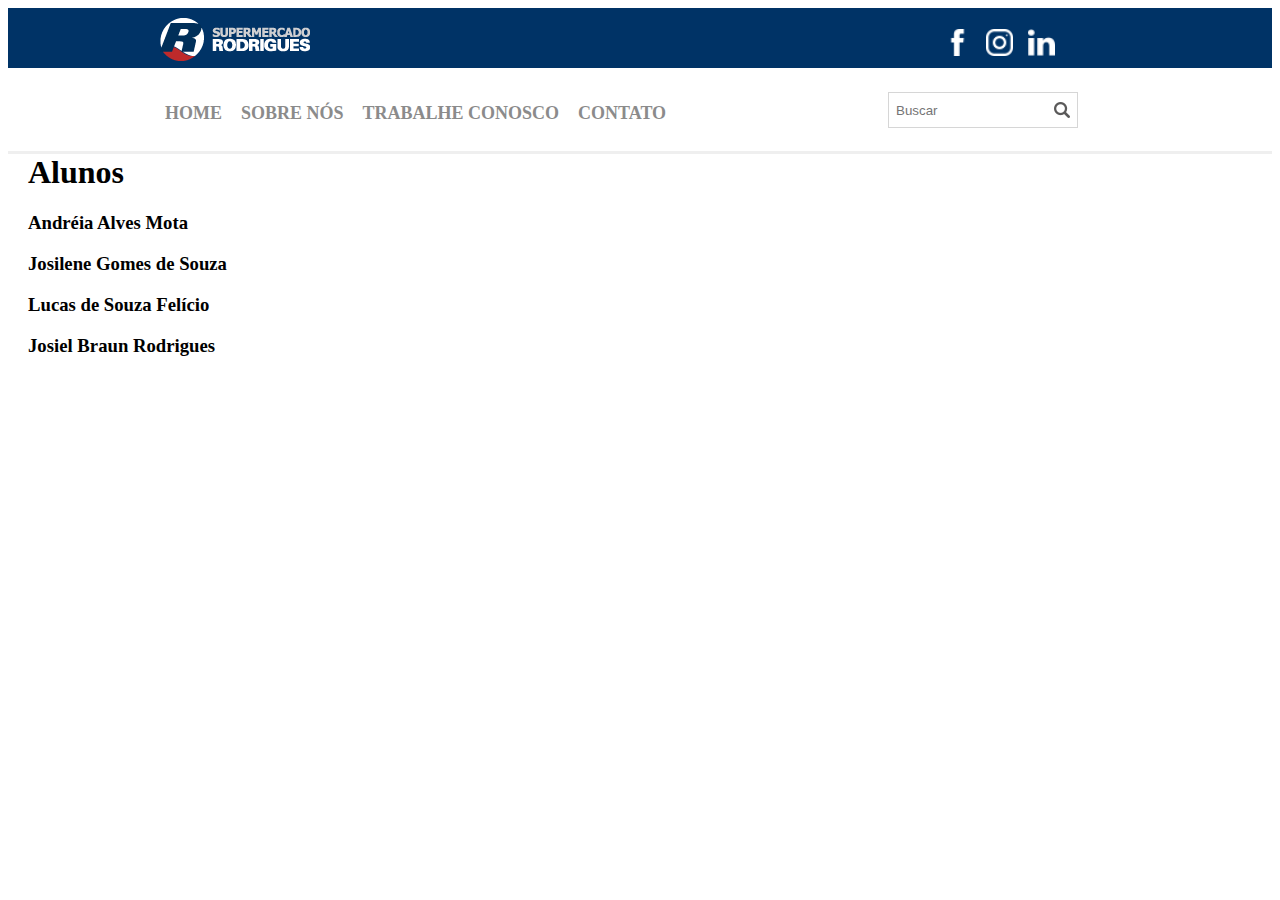
==== index.html @ 82400596 "Commit pag TrabalheConosco 1.0.2" ====
<html class="style-geral">

    <head>
        <meta charset="UTF-8">
        <title>Supermercado Rodrigues</title>
        <link rel="stylesheet" type="text/css" href="./css/style.css">
    </head>

    <body>
        <header class="menu-topo">
            <main>
                <div class="header-topo1">
                    <div class="logo">
                        <img src="./img/logo.png" />
                    </div>
                    <div class="redes-sociais">
                        <ul>
                            <li>
                                <a href="https://www.facebook.com/SupermercadoRodrigueSFG">
                                    <img src="./img/facebook.png" />
                                </a>
                            </li>
                            <li>
                                <a href="https://www.instagram.com/supermercadorodriguesfg">
                                    <img src="./img/instagram.png" />
                                </a>
                            </li>
                            <li>
                                <a href="https://www.linkedin.com/in/supermercadorodrigues/">
                                    <img src="./img/linkedin.png" />
                                </a>
                            </li>
                        </ul>
                    </div>
                </div>
            </main>
        </header>
        <main class="col-100 menu-principal">
            <div class="header-topo2">
                <div class="menu">
                    <ul>
                        <li>
                            <a href="index.html">Home</a>
                        </li>
                        <li>
                            <a href="">Sobre Nós</a>
                        </li>
                        <li>
                            <a href="trabalhe-conosco.html">Trabalhe Conosco</a>
                        </li>
                        <li>
                            <a href="">Contato</a>
                        </li>
                    </ul>
                </div>
                <div class="busca">
                    <input placeholder="Buscar" type="text">
                </div>
            </div>
        </main>
        <h1>Alunos</h1>
        <h3>Andréia Alves Mota</h3>
        <h3>Josilene Gomes de Souza</h3>
        <h3>Lucas de Souza Felício</h3>
        <h3>Josiel Braun Rodrigues</h3>
    </body>

</html>
---- css/style.css ----
html.style-geral {
  font-family: Roboto;
}
ul {
  padding: 0px !important;
}
.menu-topo {
  width: 100%;
  background-color: #003366;
  height: 60px;
}
main {
  width: 980px;
  position: relative;
  margin: 0 auto;
}
.logo {
  padding: 10px;
  width: 70%;
  float: left;
}
.logo img {
  width: 150;
  height: 43;
}
.redes-sociais {
  padding: 5px;
  width: 20%;
  float: right;
}
.redes-sociais ul li {
  list-style: none;
  float: left;
  margin-left: 15px;
}
.redes-sociais ul li img {
  width: 27px;
  height: 27px;
}
.menu-principal {
  height: 80px;
  border-bottom: 3px solid #efefef;
}
.header-topo2 {
  background-color: #ffffff;
  width: 980px;
  margin: 0 auto;
  padding: 16px;
}
.menu {
  width: 70%;
  float: left;
}
.menu ul li {
  display: inline;
  margin-left: 15px;
}
.menu ul li a {
  text-decoration: none;
  text-transform: uppercase;
  color: #8b8b8b;
  font-size: 18px;
  font-weight: 600;
}
.busca {
  width: 30%;
  float: right;
  text-align: center;
}
.busca input {
  background-image: url(../img/searcher.png);
  background-repeat: no-repeat;
  background-position: 96%;
  margin-top: 5px;
  height: 36px;
  width: 190px;
  padding: 7px;
  border: 1px solid #d6d6d6;
}
.col-100 {
  width: 100%;
  float: left;
  position: relative;
}
h1 {
  margin-left: 20px;
}
h3 {
  margin-left: 20px;
}
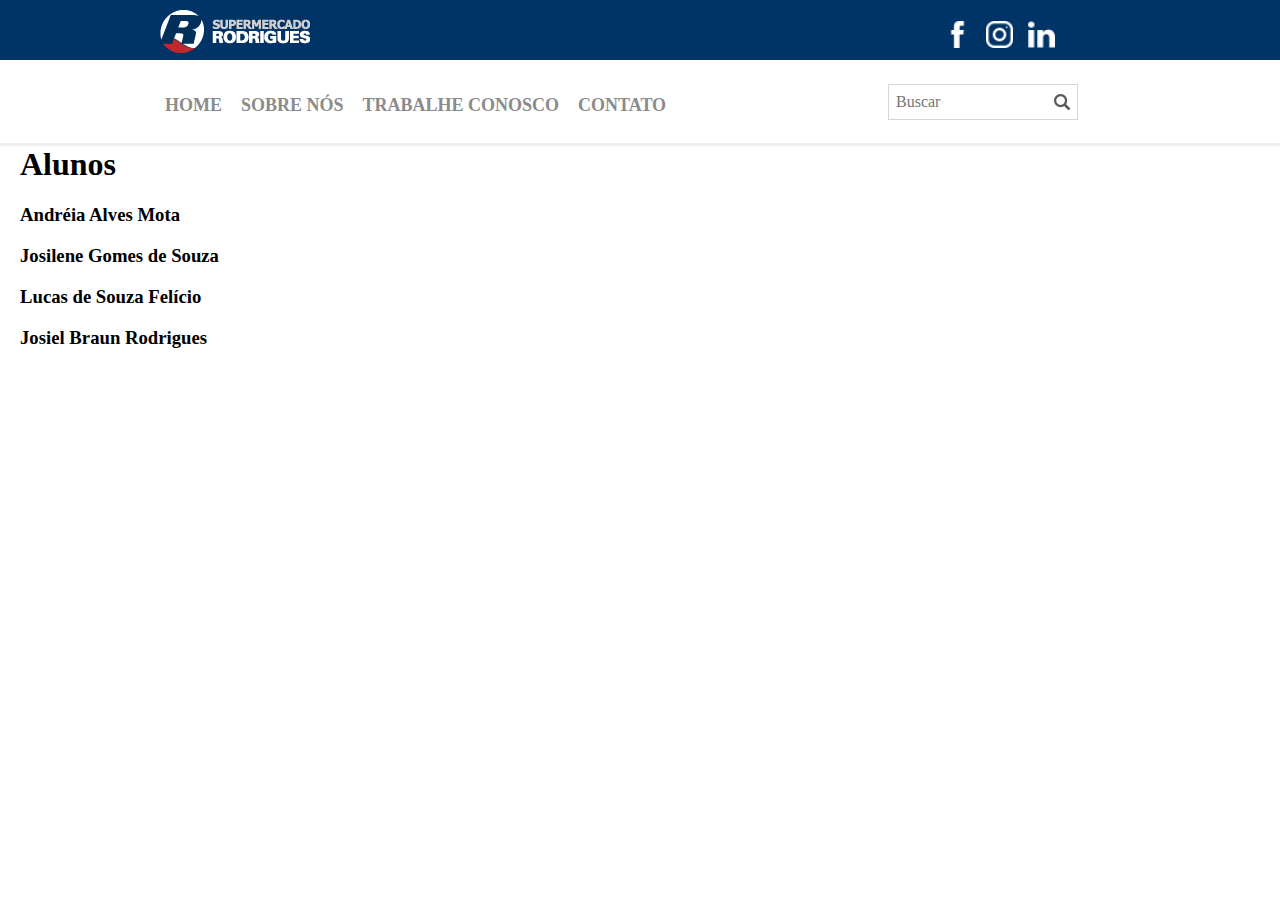
==== commit 7f7bc0b0: "Commit pag Trabalhe conosco 1.03" ====
--- a/index.html
+++ b/index.html
@@ -1,9 +1,9 @@
-<html class="style-geral">
+<html>
 
     <head>
         <meta charset="UTF-8">
         <title>Supermercado Rodrigues</title>
-        <link rel="stylesheet" type="text/css" href="./css/style.css">
+        <link rel="stylesheet" type="text/css" href="./css/home.css">
     </head>
 
     <body>
--- a/css/home.css
+++ b/css/home.css
@@ -0,0 +1,102 @@
+body {
+  font-family: Roboto;
+  font-size: 1em;
+  width: 100%;
+  height: 100%;
+  margin: 0;
+}
+ul {
+  padding: 0px !important;
+}
+.menu-topo {
+  width: 100%;
+  background-color: #003366;
+  height: 60px;
+}
+main {
+  width: 980px;
+  position: relative;
+  margin: 0 auto;
+}
+.logo {
+  padding: 10px;
+  width: 70%;
+  float: left;
+}
+.logo img {
+  width: 150;
+  height: 43;
+}
+.redes-sociais {
+  padding: 5px;
+  width: 20%;
+  float: right;
+}
+.redes-sociais ul li {
+  list-style: none;
+  float: left;
+  margin-left: 15px;
+}
+.redes-sociais ul li img {
+  width: 27px;
+  height: 27px;
+}
+.menu-principal {
+  height: 80px;
+  border-bottom: 3px solid #efefef;
+}
+.header-topo2 {
+  background-color: #ffffff;
+  width: 980px;
+  margin: 0 auto;
+  padding: 16px;
+}
+.menu {
+  width: 70%;
+  float: left;
+}
+.menu ul li {
+  display: inline;
+  margin-left: 15px;
+}
+.menu ul li a {
+  text-decoration: none;
+  text-transform: uppercase;
+  color: #8b8b8b;
+  font-size: 18px;
+  font-weight: 600;
+}
+.busca {
+  width: 30%;
+  float: right;
+  text-align: center;
+
+}
+.busca input{
+    background-image: url(../img/searcher.png);
+    background-repeat: no-repeat;
+    background-position: 96% ;
+    margin-top: 5px;
+    height: 36px;
+    width: 190px;
+    padding: 7px;
+    border: 1px solid #d6d6d6;
+}
+.col-100 {
+  width: 100%;
+  float: left;
+  position: relative;
+}
+h1{
+  margin-left: 20px;
+}
+h3{
+  margin-left: 20px;
+}
+input,
+select,
+textarea,
+button {
+  font-family: Roboto;
+  font-size: 1em;
+}
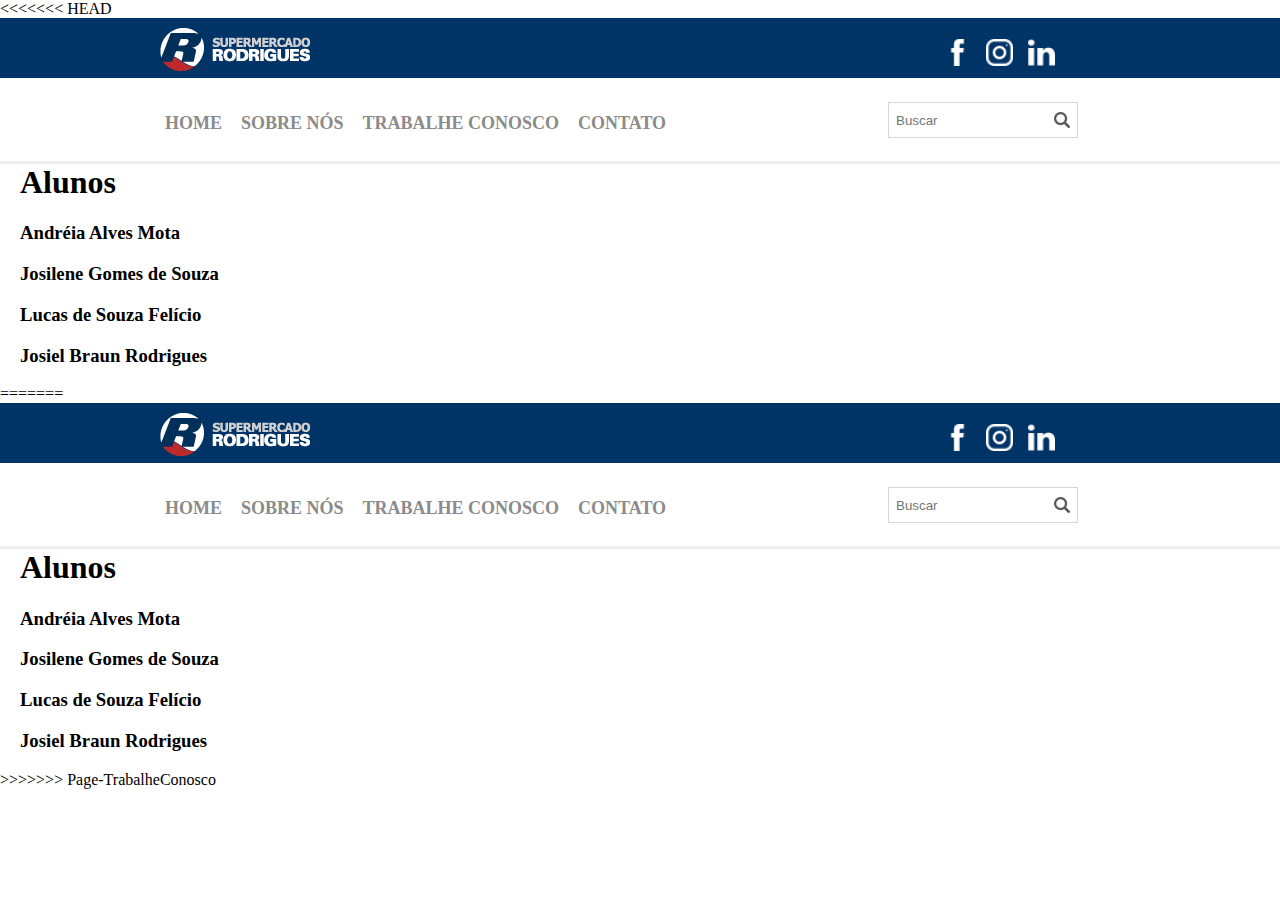
==== commit 3c72994b: "Merge remote-tracking branch 'origin/Page-TrabalheConosco'" ====
--- a/index.html
+++ b/index.html
@@ -1,5 +1,70 @@
 <html>
 
+<<<<<<< HEAD
+<head>
+    <title>Supermercado Rodrigues</title>
+    <link rel="stylesheet" type="text/css" href="./css/home.css">
+</head>
+
+<body>
+    <header class="menu-topo">
+        <main>
+            <div class="header-topo1">
+                <div class="logo">
+                    <img src="./img/logo.png" />
+                </div>
+                <div class="redes-sociais">
+                    <ul>
+                        <li>
+                            <a href="https://www.facebook.com/SupermercadoRodrigueSFG">
+                                <img src="./img/facebook.png" />
+                            </a>
+                        </li>
+                        <li>
+                            <a href="https://www.instagram.com/supermercadorodriguesfg">
+                                <img src="./img/instagram.png" />
+                            </a>
+                        </li>
+                        <li>
+                            <a href="https://www.linkedin.com/in/supermercadorodrigues/">
+                                <img src="./img/linkedin.png" />
+                            </a>
+                        </li>
+                    </ul>
+                </div>
+            </div>
+        </main>
+    </header>
+    <main class="col-100 menu-principal">
+        <div class="header-topo2">
+            <div class="menu">
+                <ul>
+                    <li>
+                        <a href="">Home</a>
+                    </li>
+                    <li>
+                        <a href="">Sobre Nós</a>
+                    </li>
+                    <li>
+                        <a href="">Trabalhe Conosco</a>
+                    </li>
+                    <li>
+                        <a href="">Contato</a>
+                    </li>
+                </ul>
+            </div>
+            <div class="busca">
+                <input placeholder="Buscar" type="text">
+            </div>
+        </div>
+    </main>
+    <h1>Alunos</h1>
+    <h3>Andréia Alves Mota</h3>
+    <h3>Josilene Gomes de Souza</h3>
+    <h3>Lucas de Souza Felício</h3>
+    <h3>Josiel Braun Rodrigues</h3>
+</body>
+=======
     <head>
         <meta charset="UTF-8">
         <title>Supermercado Rodrigues</title>
@@ -64,5 +129,6 @@
         <h3>Lucas de Souza Felício</h3>
         <h3>Josiel Braun Rodrigues</h3>
     </body>
+>>>>>>> Page-TrabalheConosco
 
 </html>--- a/css/home.css
+++ b/css/home.css
@@ -1,6 +1,10 @@
 body {
+<<<<<<< HEAD
+  font-family: 'Open Sans', sans-serif;
+=======
   font-family: Roboto;
   font-size: 1em;
+>>>>>>> Page-TrabalheConosco
   width: 100%;
   height: 100%;
   margin: 0;
@@ -93,6 +97,8 @@
 h3{
   margin-left: 20px;
 }
+<<<<<<< HEAD
+=======
 input,
 select,
 textarea,
@@ -100,3 +106,4 @@
   font-family: Roboto;
   font-size: 1em;
 }
+>>>>>>> Page-TrabalheConosco
--- a/css/home.css
+++ b/css/home.css
@@ -1,6 +1,10 @@
 body {
+<<<<<<< HEAD
+  font-family: 'Open Sans', sans-serif;
+=======
   font-family: Roboto;
   font-size: 1em;
+>>>>>>> Page-TrabalheConosco
   width: 100%;
   height: 100%;
   margin: 0;
@@ -93,6 +97,8 @@
 h3{
   margin-left: 20px;
 }
+<<<<<<< HEAD
+=======
 input,
 select,
 textarea,
@@ -100,3 +106,4 @@
   font-family: Roboto;
   font-size: 1em;
 }
+>>>>>>> Page-TrabalheConosco
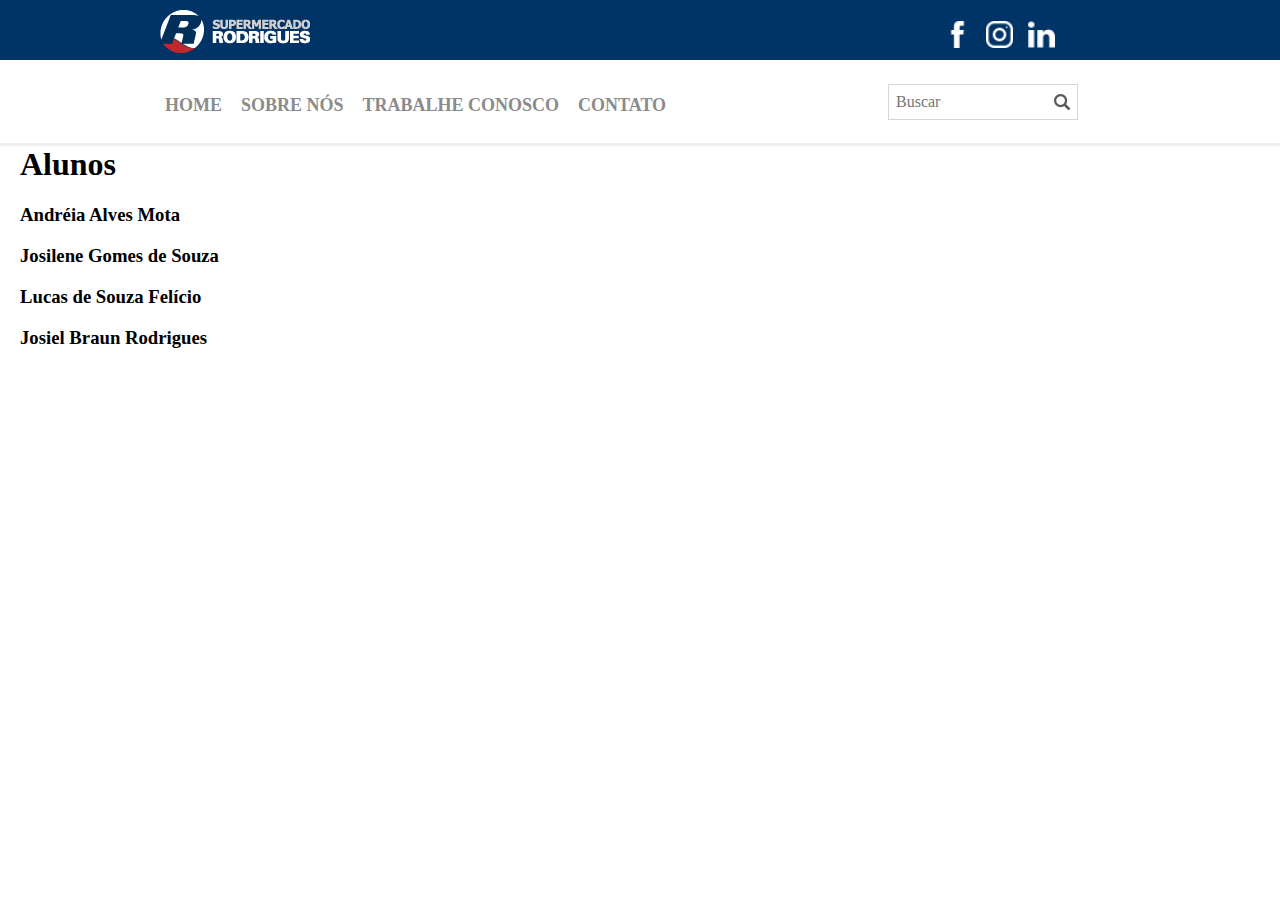
==== commit 2273f90b: "Commit ajustes" ====
--- a/index.html
+++ b/index.html
@@ -1,70 +1,5 @@
 <html>
 
-<<<<<<< HEAD
-<head>
-    <title>Supermercado Rodrigues</title>
-    <link rel="stylesheet" type="text/css" href="./css/home.css">
-</head>
-
-<body>
-    <header class="menu-topo">
-        <main>
-            <div class="header-topo1">
-                <div class="logo">
-                    <img src="./img/logo.png" />
-                </div>
-                <div class="redes-sociais">
-                    <ul>
-                        <li>
-                            <a href="https://www.facebook.com/SupermercadoRodrigueSFG">
-                                <img src="./img/facebook.png" />
-                            </a>
-                        </li>
-                        <li>
-                            <a href="https://www.instagram.com/supermercadorodriguesfg">
-                                <img src="./img/instagram.png" />
-                            </a>
-                        </li>
-                        <li>
-                            <a href="https://www.linkedin.com/in/supermercadorodrigues/">
-                                <img src="./img/linkedin.png" />
-                            </a>
-                        </li>
-                    </ul>
-                </div>
-            </div>
-        </main>
-    </header>
-    <main class="col-100 menu-principal">
-        <div class="header-topo2">
-            <div class="menu">
-                <ul>
-                    <li>
-                        <a href="">Home</a>
-                    </li>
-                    <li>
-                        <a href="">Sobre Nós</a>
-                    </li>
-                    <li>
-                        <a href="">Trabalhe Conosco</a>
-                    </li>
-                    <li>
-                        <a href="">Contato</a>
-                    </li>
-                </ul>
-            </div>
-            <div class="busca">
-                <input placeholder="Buscar" type="text">
-            </div>
-        </div>
-    </main>
-    <h1>Alunos</h1>
-    <h3>Andréia Alves Mota</h3>
-    <h3>Josilene Gomes de Souza</h3>
-    <h3>Lucas de Souza Felício</h3>
-    <h3>Josiel Braun Rodrigues</h3>
-</body>
-=======
     <head>
         <meta charset="UTF-8">
         <title>Supermercado Rodrigues</title>
@@ -114,7 +49,7 @@
                             <a href="trabalhe-conosco.html">Trabalhe Conosco</a>
                         </li>
                         <li>
-                            <a href="">Contato</a>
+                            <a href="contato.html">Contato</a>
                         </li>
                     </ul>
                 </div>
@@ -129,6 +64,5 @@
         <h3>Lucas de Souza Felício</h3>
         <h3>Josiel Braun Rodrigues</h3>
     </body>
->>>>>>> Page-TrabalheConosco
 
 </html>--- a/css/home.css
+++ b/css/home.css
@@ -1,10 +1,6 @@
 body {
-<<<<<<< HEAD
-  font-family: 'Open Sans', sans-serif;
-=======
   font-family: Roboto;
   font-size: 1em;
->>>>>>> Page-TrabalheConosco
   width: 100%;
   height: 100%;
   margin: 0;
@@ -97,8 +93,6 @@
 h3{
   margin-left: 20px;
 }
-<<<<<<< HEAD
-=======
 input,
 select,
 textarea,
@@ -106,4 +100,3 @@
   font-family: Roboto;
   font-size: 1em;
 }
->>>>>>> Page-TrabalheConosco
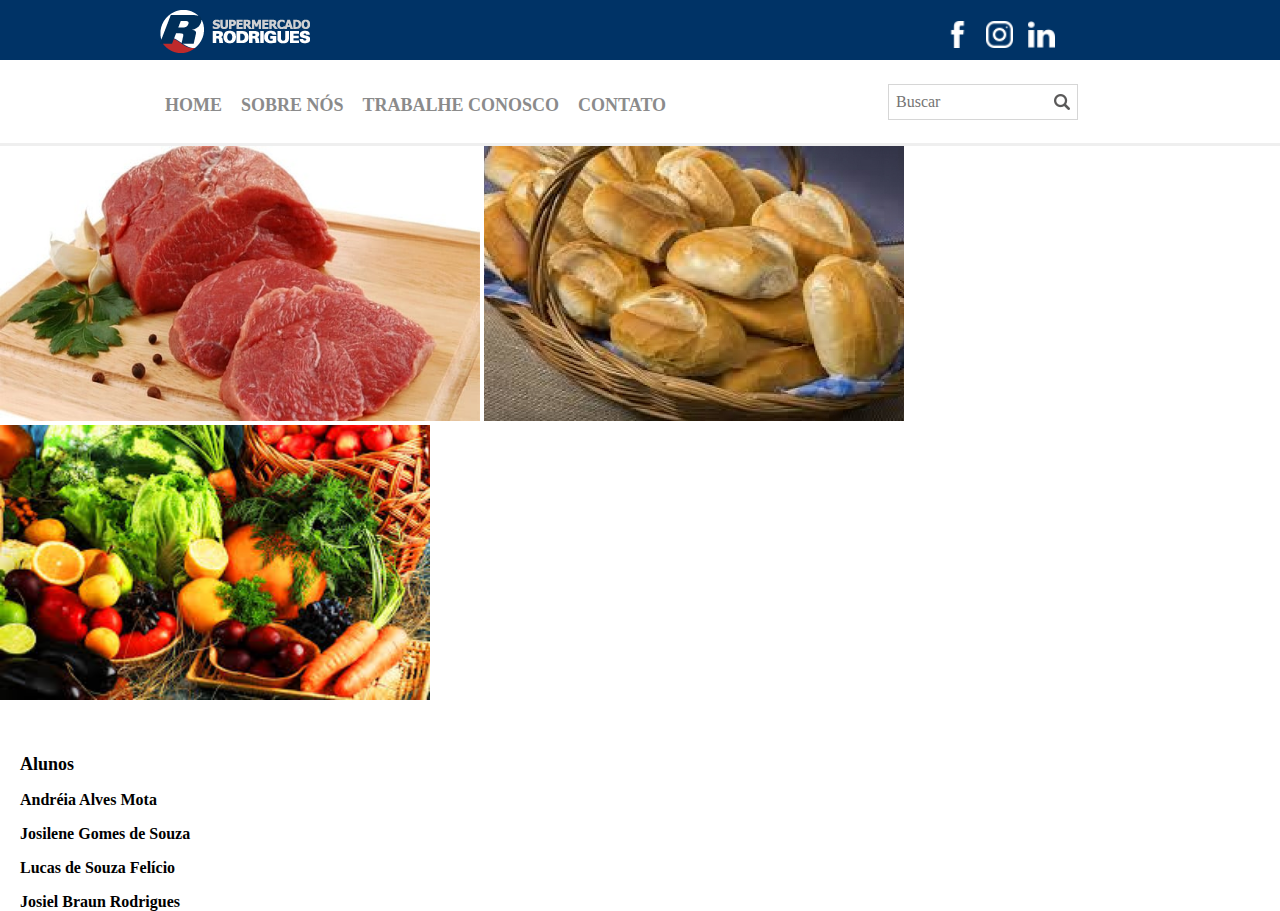
==== commit 3bb06b5c: "Alterações  no master" ====
--- a/index.html
+++ b/index.html
@@ -58,6 +58,13 @@
                 </div>
             </div>
         </main>
+        <div id="ladoalado">
+        
+            <img src="./img/carnes.jpg" width="480" height="275" >
+            <img  src="./img/padaria.jpg" width="420" height="275" text-align=center>
+            <img   src="./img/feira.jpe"width="430" height="275"><br><br><br><br>
+        </div>
+    
         <h1>Alunos</h1>
         <h3>Andréia Alves Mota</h3>
         <h3>Josilene Gomes de Souza</h3>
--- a/css/home.css
+++ b/css/home.css
@@ -4,6 +4,7 @@
   width: 100%;
   height: 100%;
   margin: 0;
+ 
 }
 ul {
   padding: 0px !important;
@@ -89,9 +90,11 @@
 }
 h1{
   margin-left: 20px;
+  font-size: 18px;
 }
 h3{
   margin-left: 20px;
+  font-size: 16px
 }
 input,
 select,
@@ -100,3 +103,18 @@
   font-family: Roboto;
   font-size: 1em;
 }
+#ladoalado{
+  float: left;
+  margin: auto
+  
+}
+.acougue{
+  text-align: center;
+  float: left;
+  font-size: 20;
+  font-family: 'Times New Roman', Times, serif;
+  color:rgb(53, 53, 53)
+}
+
+
+
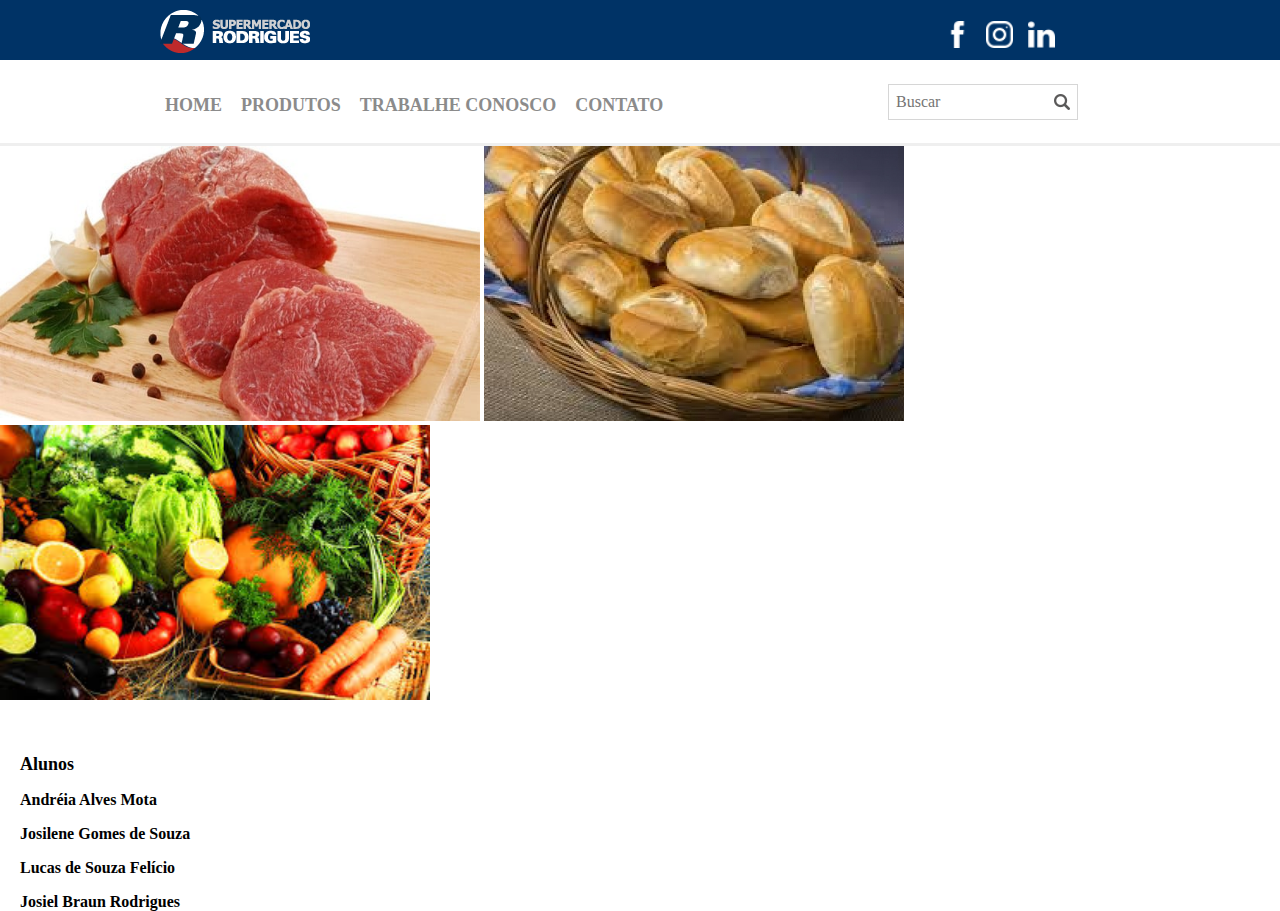
==== commit 6fb49411: "Novas Alteraçoes" ====
--- a/index.html
+++ b/index.html
@@ -43,7 +43,7 @@
                             <a href="index.html">Home</a>
                         </li>
                         <li>
-                            <a href="">Sobre Nós</a>
+                            <a href="produtos.html">Produtos</a>
                         </li>
                         <li>
                             <a href="trabalhe-conosco.html">Trabalhe Conosco</a>
--- a/css/home.css
+++ b/css/home.css
@@ -108,13 +108,7 @@
   margin: auto
   
 }
-.acougue{
-  text-align: center;
-  float: left;
-  font-size: 20;
-  font-family: 'Times New Roman', Times, serif;
-  color:rgb(53, 53, 53)
-}
 
 
 
+
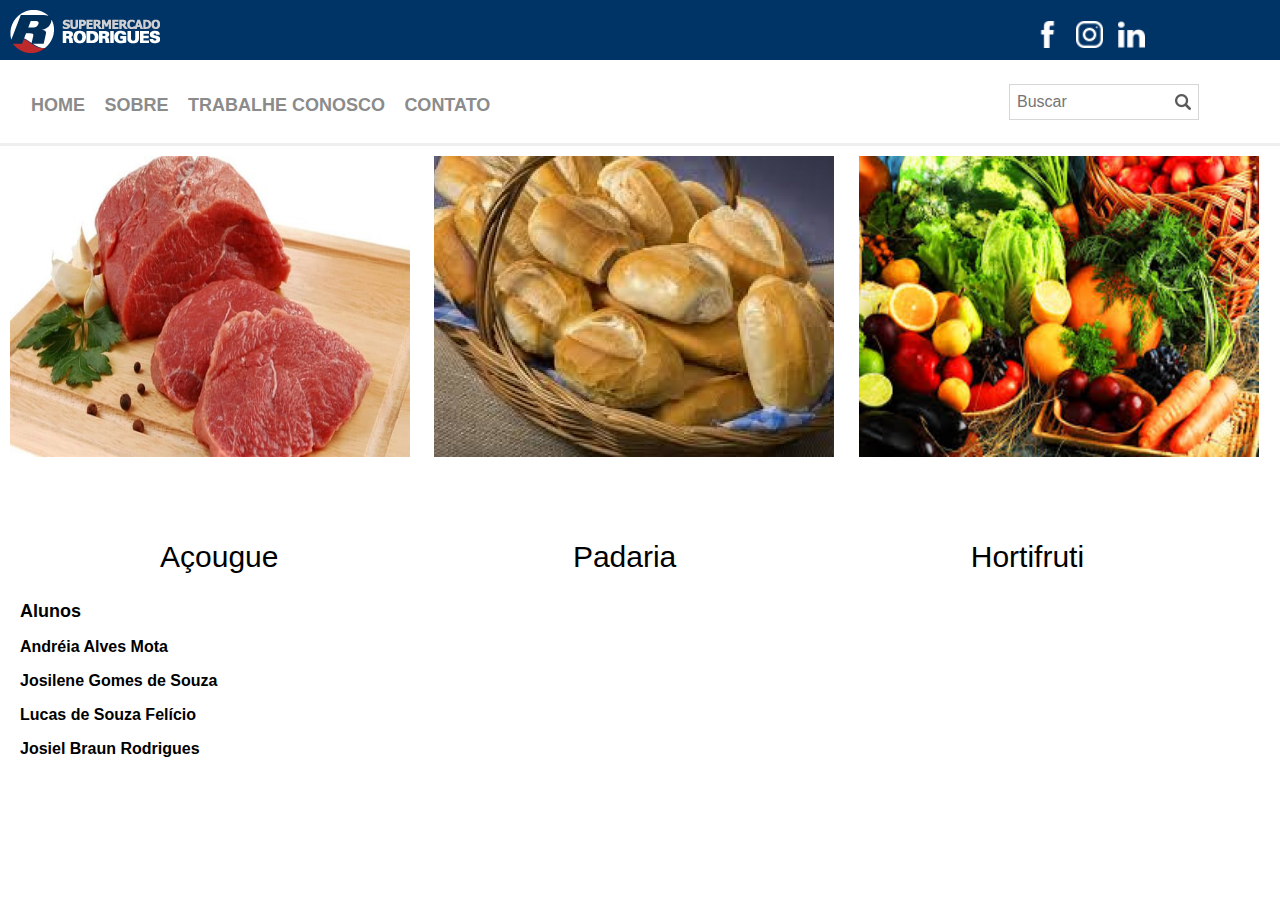
==== commit feaf80ed: "Alterações Pagina Home e Contato" ====
--- a/index.html
+++ b/index.html
@@ -1,75 +1,81 @@
 <html>
 
-    <head>
-        <meta charset="UTF-8">
-        <title>Supermercado Rodrigues</title>
-        <link rel="stylesheet" type="text/css" href="./css/home.css">
-    </head>
+<head>
+    <meta charset="UTF-8">
+    <title>Supermercado Rodrigues</title>
+    <link rel="stylesheet" type="text/css" href="./css/home.css">
+</head>
 
-    <body>
-        <header class="menu-topo">
-            <main>
-                <div class="header-topo1">
-                    <div class="logo">
-                        <img src="./img/logo.png" />
-                    </div>
-                    <div class="redes-sociais">
-                        <ul>
-                            <li>
-                                <a href="https://www.facebook.com/SupermercadoRodrigueSFG">
-                                    <img src="./img/facebook.png" />
-                                </a>
-                            </li>
-                            <li>
-                                <a href="https://www.instagram.com/supermercadorodriguesfg">
-                                    <img src="./img/instagram.png" />
-                                </a>
-                            </li>
-                            <li>
-                                <a href="https://www.linkedin.com/in/supermercadorodrigues/">
-                                    <img src="./img/linkedin.png" />
-                                </a>
-                            </li>
-                        </ul>
-                    </div>
+<body>
+    <header class="menu-topo">
+        <main>
+            <div class="header-topo1">
+                <div class="logo">
+                    <img src="./img/logo.png" />
                 </div>
-            </main>
-        </header>
-        <main class="col-100 menu-principal">
-            <div class="header-topo2">
-                <div class="menu">
+                <div class="redes-sociais">
                     <ul>
                         <li>
-                            <a href="index.html">Home</a>
+                            <a href="https://www.facebook.com/SupermercadoRodrigueSFG">
+                                <img src="./img/facebook.png" />
+                            </a>
                         </li>
                         <li>
-                            <a href="produtos.html">Produtos</a>
+                            <a href="https://www.instagram.com/supermercadorodriguesfg">
+                                <img src="./img/instagram.png" />
+                            </a>
                         </li>
                         <li>
-                            <a href="trabalhe-conosco.html">Trabalhe Conosco</a>
-                        </li>
-                        <li>
-                            <a href="contato.html">Contato</a>
+                            <a href="https://www.linkedin.com/in/supermercadorodrigues/">
+                                <img src="./img/linkedin.png" />
+                            </a>
                         </li>
                     </ul>
                 </div>
-                <div class="busca">
-                    <input placeholder="Buscar" type="text">
-                </div>
             </div>
         </main>
-        <div id="ladoalado">
-        
-            <img src="./img/carnes.jpg" width="480" height="275" >
-            <img  src="./img/padaria.jpg" width="420" height="275" text-align=center>
-            <img   src="./img/feira.jpe"width="430" height="275"><br><br><br><br>
+    </header>
+    <main class="col-100 menu-principal">
+        <div class="header-topo2">
+            <div class="menu">
+                <ul>
+                    <li>
+                        <a href="index.html">Home</a>
+                    </li>
+                    <li>
+                        <a href="">Sobre</a>
+                    </li>
+                    <li>
+                        <a href="trabalhe-conosco.html">Trabalhe Conosco</a>
+                    </li>
+                    <li>
+                        <a href="contato.html">Contato</a>
+                    </li>
+                </ul>
+            </div>
+            <div class="busca">
+                <input placeholder="Buscar" type="text">
+            </div>
         </div>
-    
+    </main>
+    <div id="ladoalado">
+        <img src="./img/carnes.jpg" >
+        <img  src="./img/padaria.jpg" text-align=center>
+        <img   src="./img/feira.jpe"><br><br><br><br>
+        <div class="titles">
+            <span>Açougue</span>
+            <span>Padaria</span>
+            <span>Hortifruti</span>
+        </div>
+    </div>
+   
+      <div class="alunos">
         <h1>Alunos</h1>
         <h3>Andréia Alves Mota</h3>
         <h3>Josilene Gomes de Souza</h3>
         <h3>Lucas de Souza Felício</h3>
         <h3>Josiel Braun Rodrigues</h3>
-    </body>
+    </div>
+</body>
 
 </html>--- a/css/home.css
+++ b/css/home.css
@@ -1,5 +1,5 @@
 body {
-  font-family: Roboto;
+  font-family: 'Roboto', sans-serif;
   font-size: 1em;
   width: 100%;
   height: 100%;
@@ -15,7 +15,7 @@
   height: 60px;
 }
 main {
-  width: 980px;
+  width: 1280px;
   position: relative;
   margin: 0 auto;
 }
@@ -48,7 +48,7 @@
 }
 .header-topo2 {
   background-color: #ffffff;
-  width: 980px;
+  width: 1280px;
   margin: 0 auto;
   padding: 16px;
 }
@@ -100,13 +100,40 @@
 select,
 textarea,
 button {
-  font-family: Roboto;
   font-size: 1em;
 }
 #ladoalado{
+  width: 1280px;
+  margin: 0 auto;
+  
+}
+#ladoalado img{
+  padding: 10px;
+  width: 400px;
+  height: 301px;
+
+}
+/*.acougue{
+  text-align: center;
   float: left;
-  margin: auto
-  
+  font-size: 20;
+  font-family: 'Times New Roman', Times, serif;
+  color:rgb(53, 53, 53)
+}*/
+.alunos{
+
+  width: 1280px;
+  margin: 0 auto;
+ 
+}
+.titles{
+  padding: 15px;
+  display: inline-block;
+  width: 1280px;
+}
+.titles span{
+  font-size: 30px;
+  padding: 145px;
 }
 
 
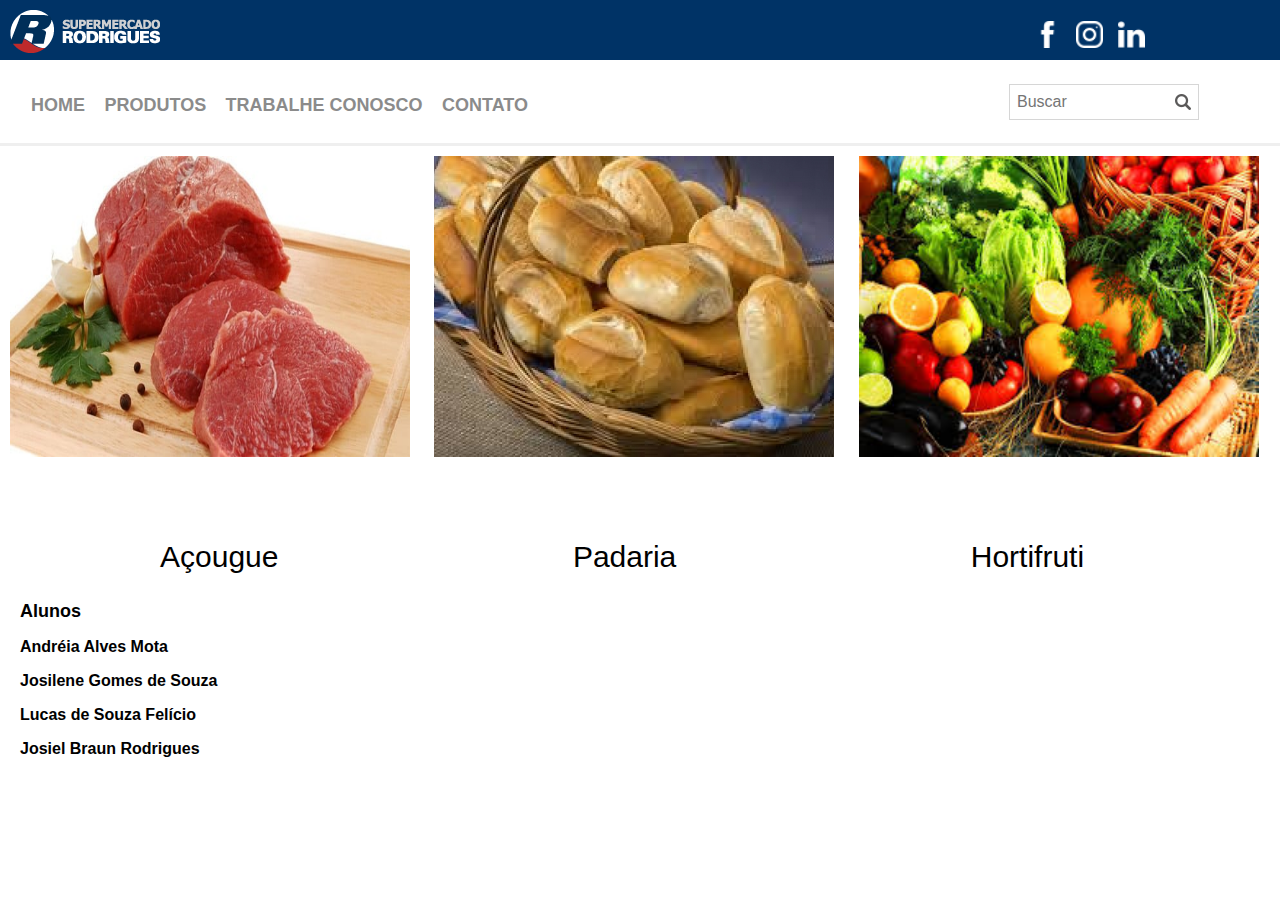
==== commit 5156807c: "Correções" ====
--- a/index.html
+++ b/index.html
@@ -43,7 +43,7 @@
                         <a href="index.html">Home</a>
                     </li>
                     <li>
-                        <a href="">Sobre</a>
+                        <a href="produtos.html">Produtos</a>
                     </li>
                     <li>
                         <a href="trabalhe-conosco.html">Trabalhe Conosco</a>
